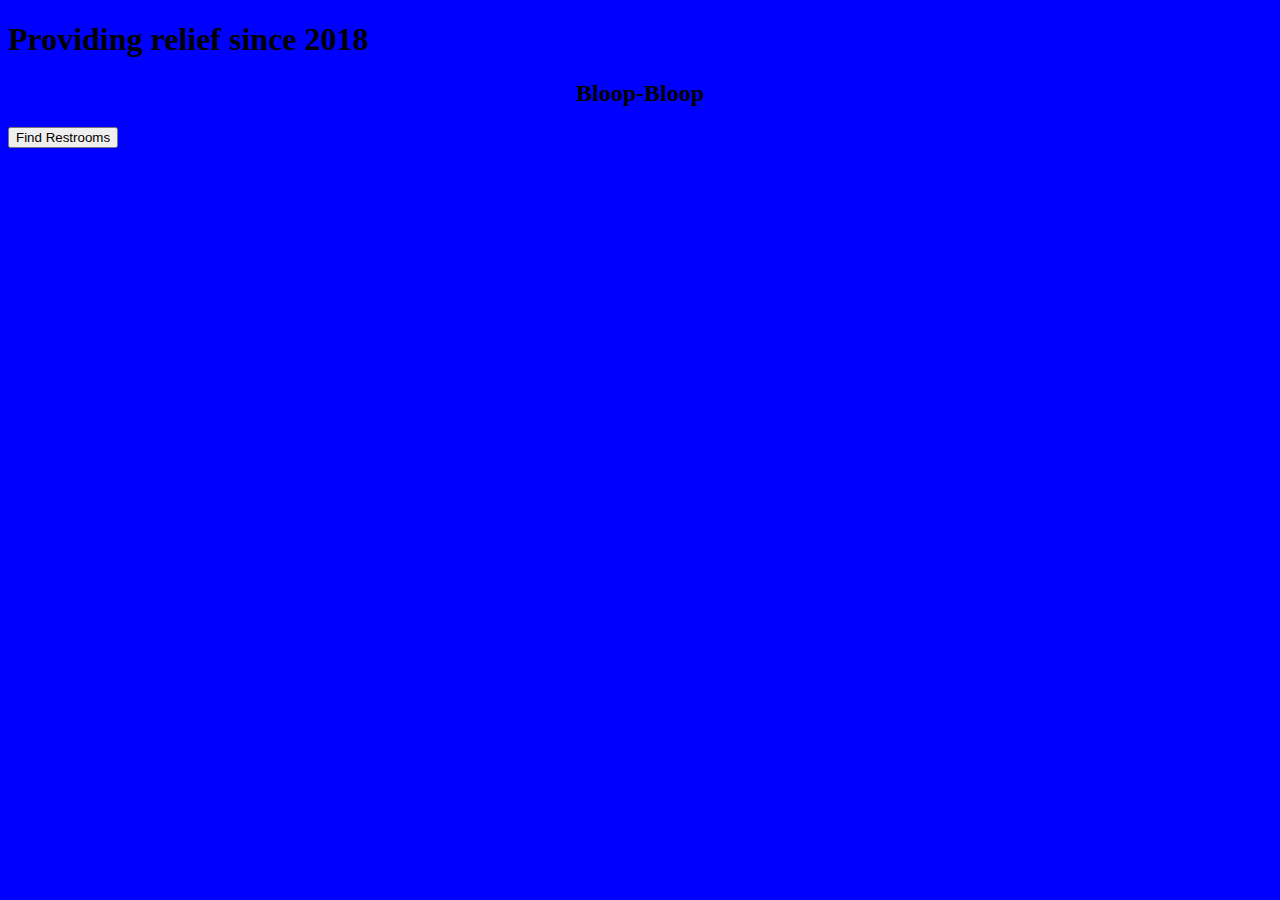
==== Untitled-1.html @ fd38e7ef "Add files via upload" ====
<!DOCTYPE html>
<html>
  <head>
    <title>Bloop Bloop!</title>
    <meta charset="utf-8">
    <meta http-equiv="X-UA-Compatible" content="IE=edge">
    <meta name="viewport" content="width=device-width, initial-scale=1">
    <link rel="stylesheet" href="styles.css">
    <script src="script.js" defer></script>
  </head>
  <body>
    <h1>Providing relief since 2018</h1>
    <h2 class="center">
      Bloop-Bloop
    </h2>
    <button id="restroomButton">
      Find Restrooms
    </button>

    <div id="restroomlist" class="hide">
      <ul>
          <li>6th Street Restroom</li>
          <li>Market Place Restroom</li>
          <li>Wells Fargo Restroom</li>
          <li>Public School Restroom</li>
          <li>Bank of America Restroom</li>
      </ul>
      
      
    </div>
  
    <!-- <p>
      Choose your location
      <a href="https://www.glitch.com">Glitch</a>
    <box id=submit>Click Here</box>
    </p> -->
  </body>
</html>
---- styles.css ----
body {
    background: blue; 
}

.center {
    text-align: center;
}

.hide {
    display: none; 
}
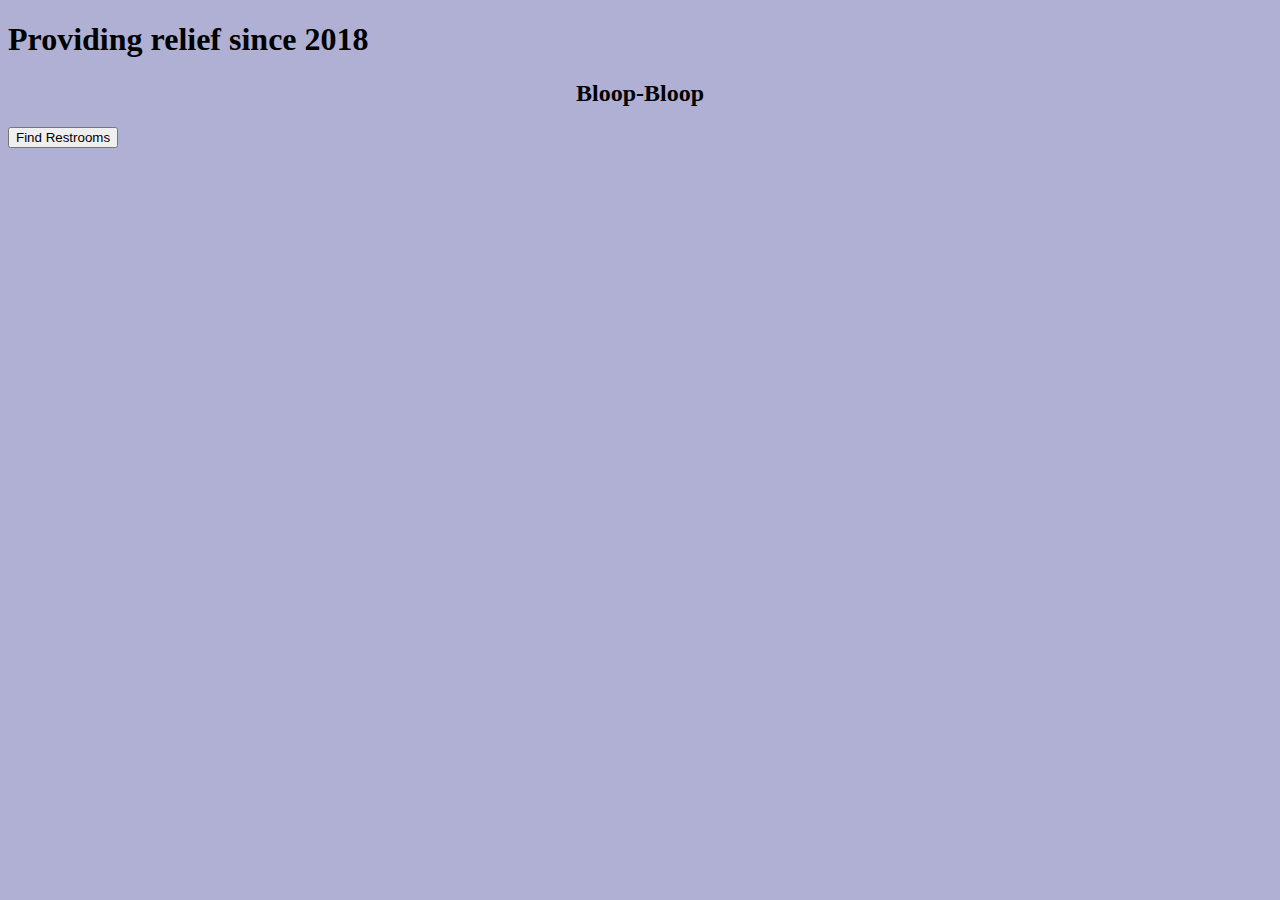
==== commit b47e7785: "Added more information on location!" ====
--- a/Untitled-1.html
+++ b/Untitled-1.html
@@ -19,11 +19,24 @@
 
     <div id="restroomlist" class="hide">
       <ul>
-          <li>6th Street Restroom</li>
-          <li>Market Place Restroom</li>
-          <li>Wells Fargo Restroom</li>
-          <li>Public School Restroom</li>
-          <li>Bank of America Restroom</li>
+          <li id="toilet">6th Street Restroom 
+            <p id= "showthis" class="hide"> This restroom is very clean. I would recommend it.</p>
+          </li>
+            
+          <li id="toilet2">Market Place Restroom
+            <p id="showthis2"class="hide">This restroom is actually pretty bad. 
+            There are aproximately two thousand bats on the roof, 
+            and a racoon in the toilet. DO NOT GO HERE!!</p></li>
+          <li id="toilet3">Wells Fargo Restroom
+            <p id="showthis3" class="hide">Dude, this restroom is the best one I have seen so far. 
+            It's got a warmed up toilet set, and a robot that actually help you wipe your ass. 
+            Like, this thing is too real. It has a washing station with full stock amenities, 
+            which include: ProActive, mints, and lemon scented soap.</p></li>
+          <li id="toilet4">Public School Restroom
+            <p id="showthis4" class="hide">This is a meh restroom.</p></li>
+          <li id="toilet5">Bank of America Restroom
+            <p id="showthis5" class="hide">You can get los in this restroom. 
+            It's really like a maze. It took me two hours to find the exit of the restroom.</p></li>
       </ul>
       
       
--- a/styles.css
+++ b/styles.css
@@ -1,5 +1,5 @@
 body {
-    background: blue; 
+    background: rgb(176, 176, 212); 
 }
 
 .center {
@@ -10,3 +10,5 @@
     display: none; 
 }
 
+
+
